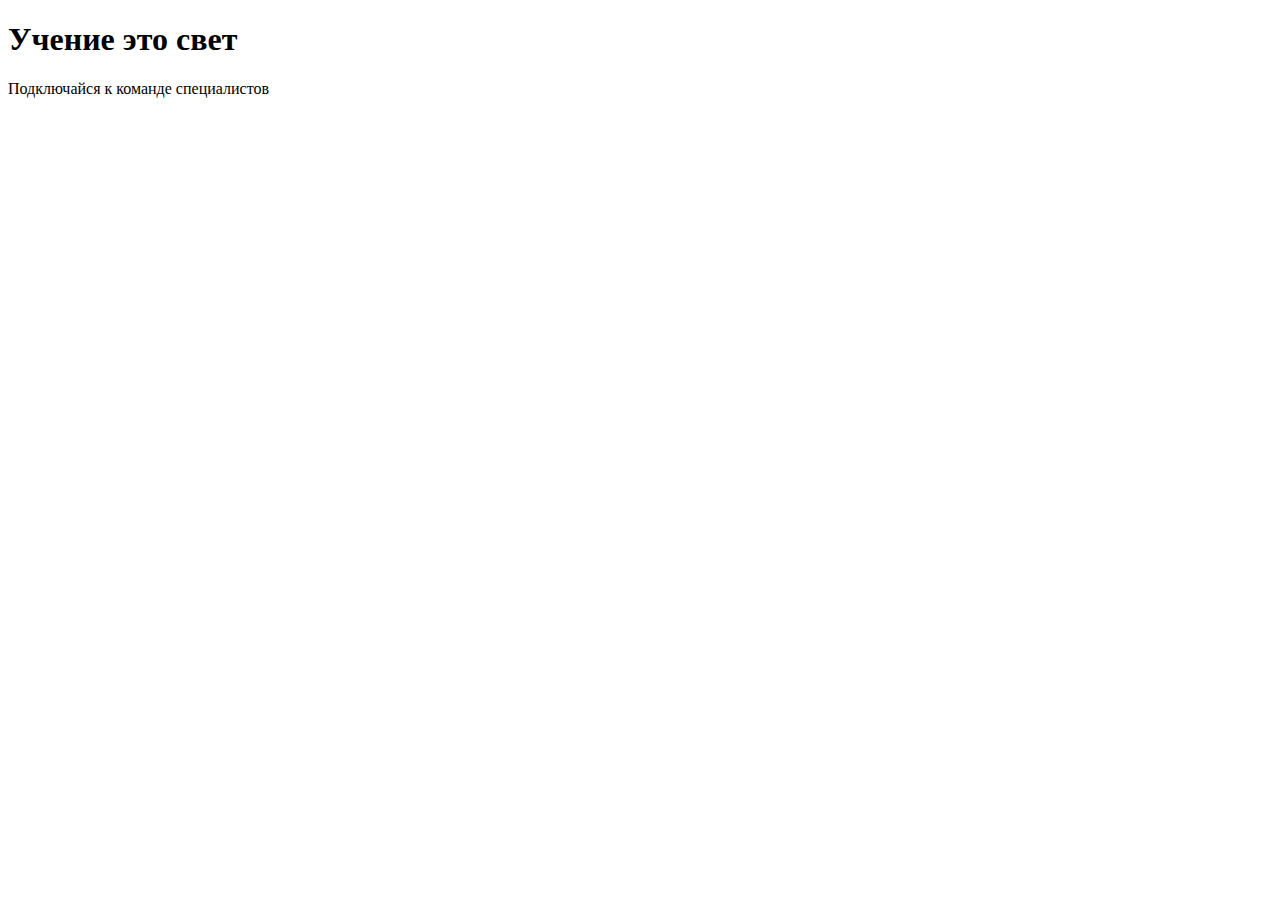
==== index.html @ 12082e04 "First commit for learn project" ====
<!DOCTYPE html>
<html lang="en">
<head>
    <meta charset="UTF-8">
    <title>Learn Connect</title>
</head>
<body>
    <h1>Учение это свет</h1>
    <p>Подключайся к команде специалистов</p>
</body>
</html>
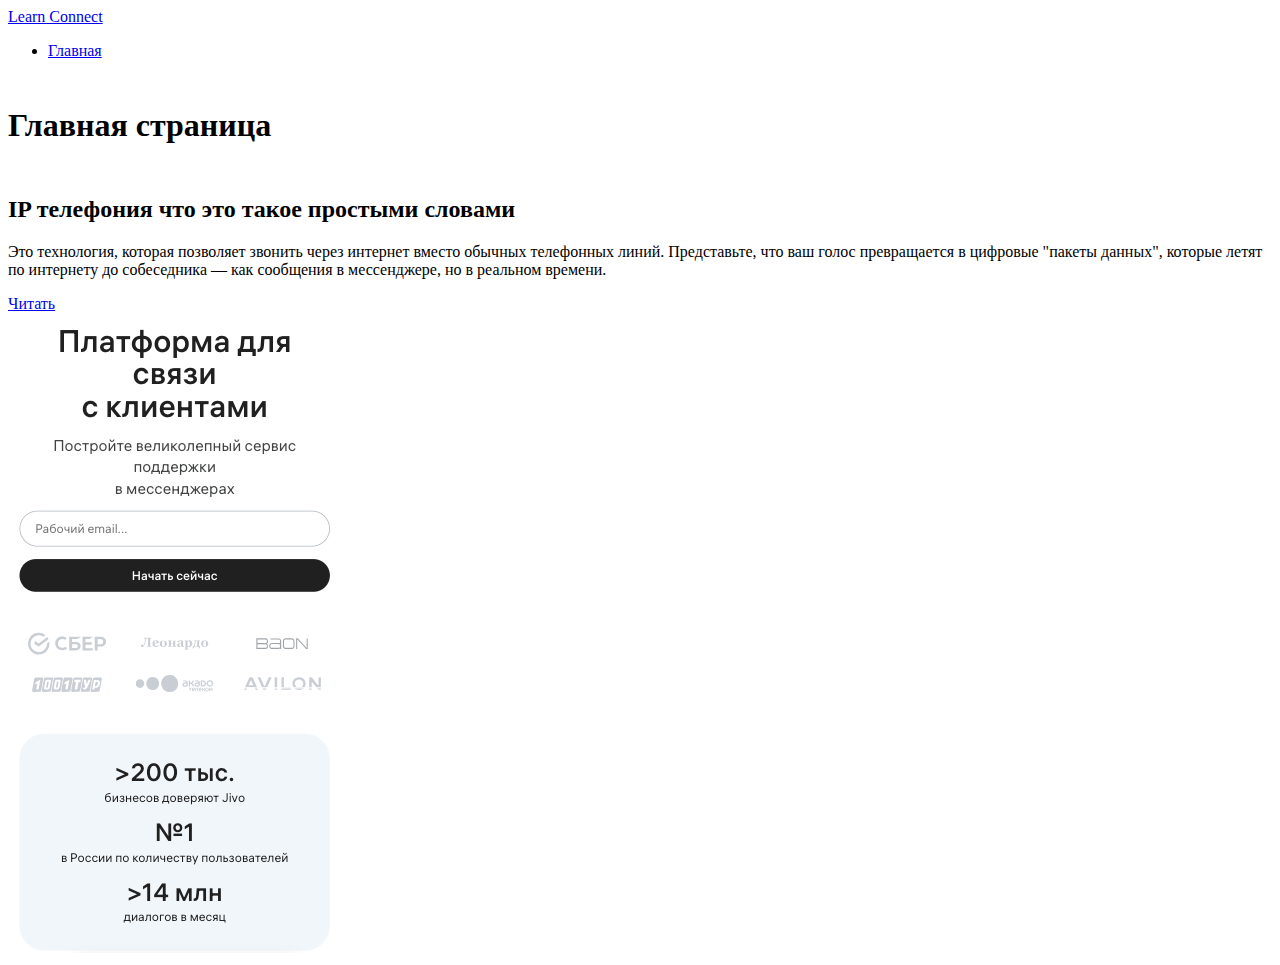
==== commit 9125bcd3: "Собрал сайт с одной статьей" ====
--- a/index.html
+++ b/index.html
@@ -3,9 +3,64 @@
 <head>
     <meta charset="UTF-8">
     <title>Learn Connect</title>
+    <link href="https://cdn.jsdelivr.net/npm/bootstrap@5.3.5/dist/css/bootstrap.min.css" rel="stylesheet" integrity="sha384-SgOJa3DmI69IUzQ2PVdRZhwQ+dy64/BUtbMJw1MZ8t5HZApcHrRKUc4W0kG879m7" crossorigin="anonymous">
+    <link href="css/style.css" rel="stylesheet" />
 </head>
 <body>
-    <h1>Учение это свет</h1>
-    <p>Подключайся к команде специалистов</p>
+    <nav class="navbar navbar-expand-lg bg-body-tertiary">
+        <div class="container  text-center">
+            <a class="navbar-brand" href="/">Learn Connect</a>
+            <div class="collapse navbar-collapse" id="navbarSupportedContent">
+                <ul class="navbar-nav me-auto mb-2 mb-lg-0">
+                    <li class="nav-item">
+                        <a class="nav-link active" aria-current="page" href="/">Главная</a>
+                    </li>
+                </ul>
+            </div>
+        </div>
+    </nav>
+    <div class="container">
+        <div class="row padding-10px">
+            <div class="col-12">
+                <h1>Главная страница</h1>
+            </div>
+        </div>
+        <div class="row">
+            <div class="col-9">
+                <div class="row">
+                    <div class="col-6 margin-10px">
+                        <div class="card">
+                            <div class="card-body">
+                                <h2 class="card-title">IP телефония что это такое простыми словами</h2>
+                                <p class="card-text">Это технология, которая позволяет звонить через интернет вместо обычных телефонных линий. Представьте, что ваш голос превращается в цифровые "пакеты данных", которые летят по интернету до собеседника — как сообщения в мессенджере, но в реальном времени.</p>
+                                <a href="page.html" class="btn btn-warning">Читать</a>
+                            </div>
+                        </div>
+                    </div>
+                </div>
+            </div>
+            <div class="col-3">
+                <a href="https://www.jivo.ru/?partner_id=47619"><img src="images/jivo.png" class="img-fluid" alt="Jivo Partner" /></a>
+            </div>
+        </div>
+    </div>
+    <!-- Yandex.Metrika counter -->
+    <script type="text/javascript" >
+        (function(m,e,t,r,i,k,a){m[i]=m[i]||function(){(m[i].a=m[i].a||[]).push(arguments)};
+            m[i].l=1*new Date();
+            for (var j = 0; j < document.scripts.length; j++) {if (document.scripts[j].src === r) { return; }}
+            k=e.createElement(t),a=e.getElementsByTagName(t)[0],k.async=1,k.src=r,a.parentNode.insertBefore(k,a)})
+        (window, document, "script", "https://mc.yandex.ru/metrika/tag.js", "ym");
+
+        ym(101013394, "init", {
+            clickmap:true,
+            trackLinks:true,
+            accurateTrackBounce:true,
+            webvisor:true
+        });
+    </script>
+    <noscript><div><img src="https://mc.yandex.ru/watch/101013394" style="position:absolute; left:-9999px;" alt="" /></div></noscript>
+    <!-- /Yandex.Metrika counter -->
+    <script src="https://cdn.jsdelivr.net/npm/bootstrap@5.3.5/dist/js/bootstrap.bundle.min.js" integrity="sha384-k6d4wzSIapyDyv1kpU366/PK5hCdSbCRGRCMv+eplOQJWyd1fbcAu9OCUj5zNLiq" crossorigin="anonymous"></script>
 </body>
 </html>--- a/css/style.css
+++ b/css/style.css
@@ -0,0 +1,6 @@
+.padding-10px {
+    padding: 10px 0px;
+}
+.margin-10px {
+    margin: 10px 0px;
+}
